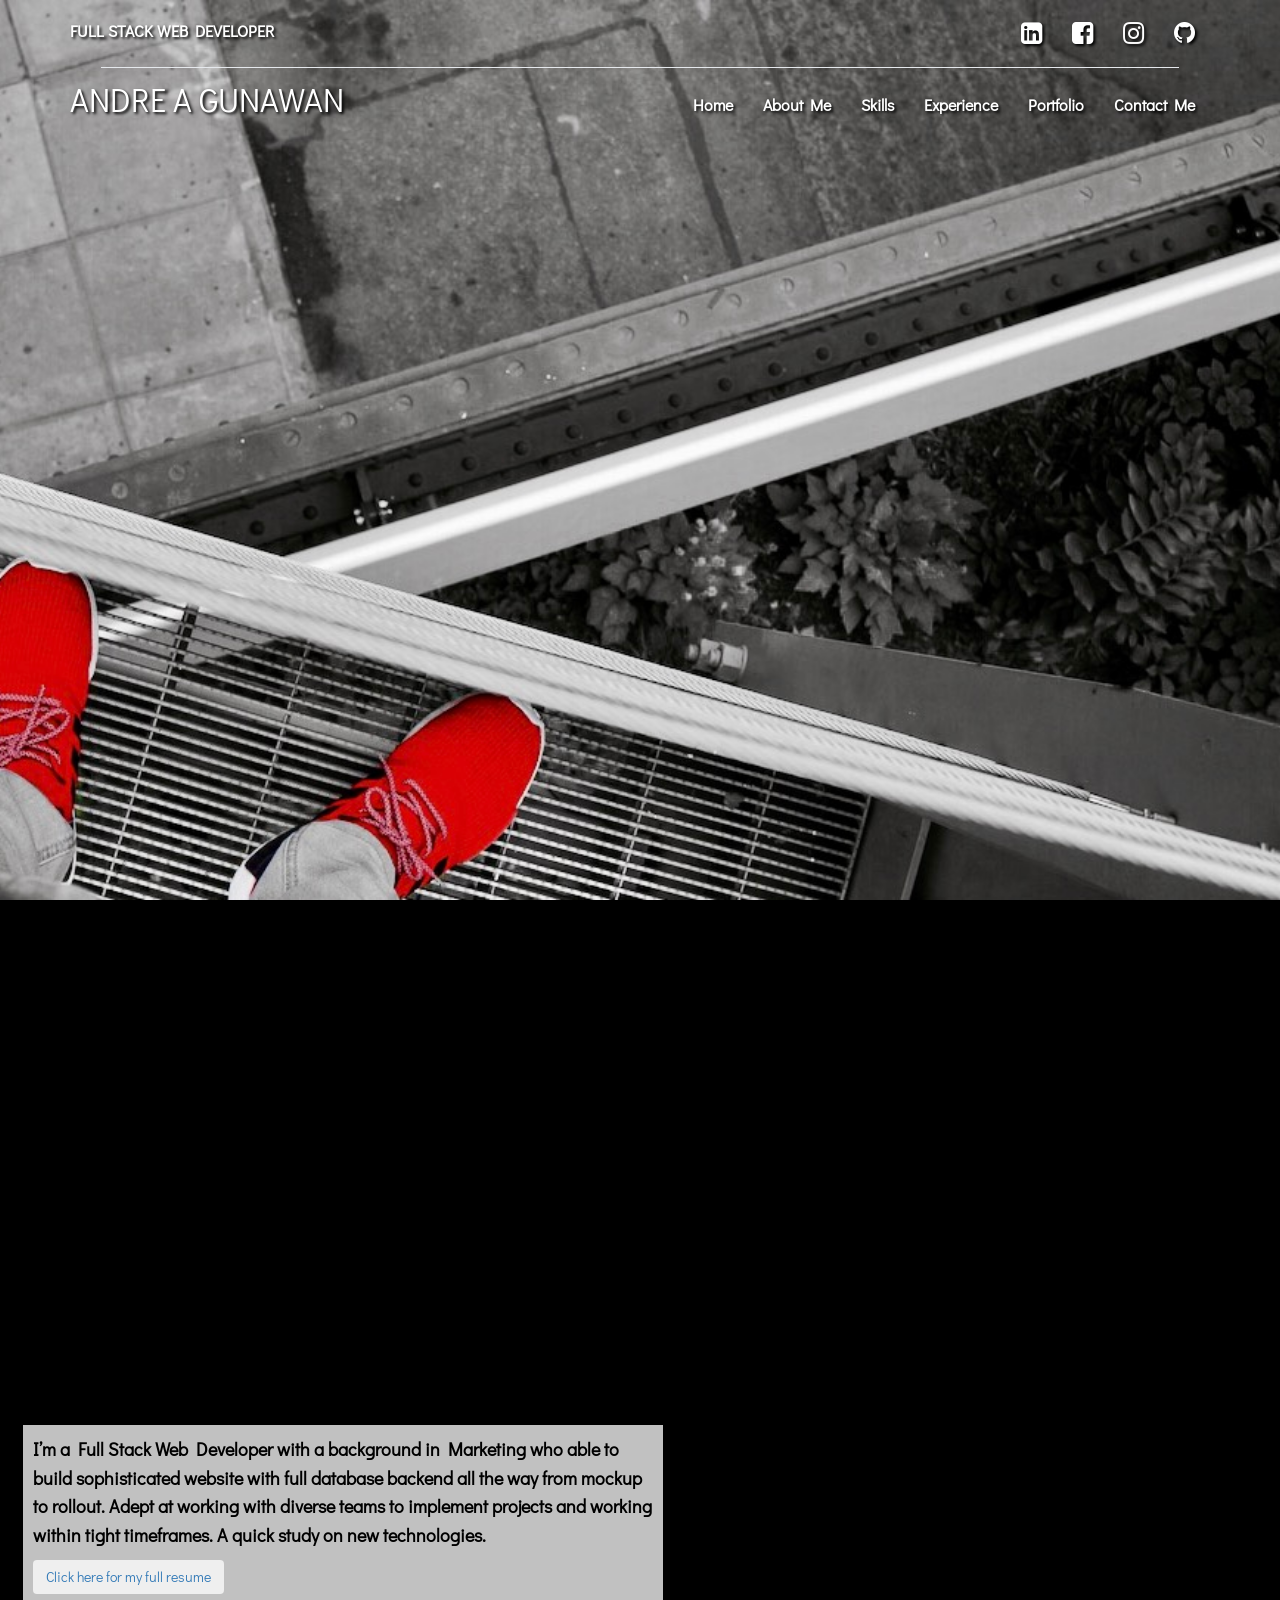
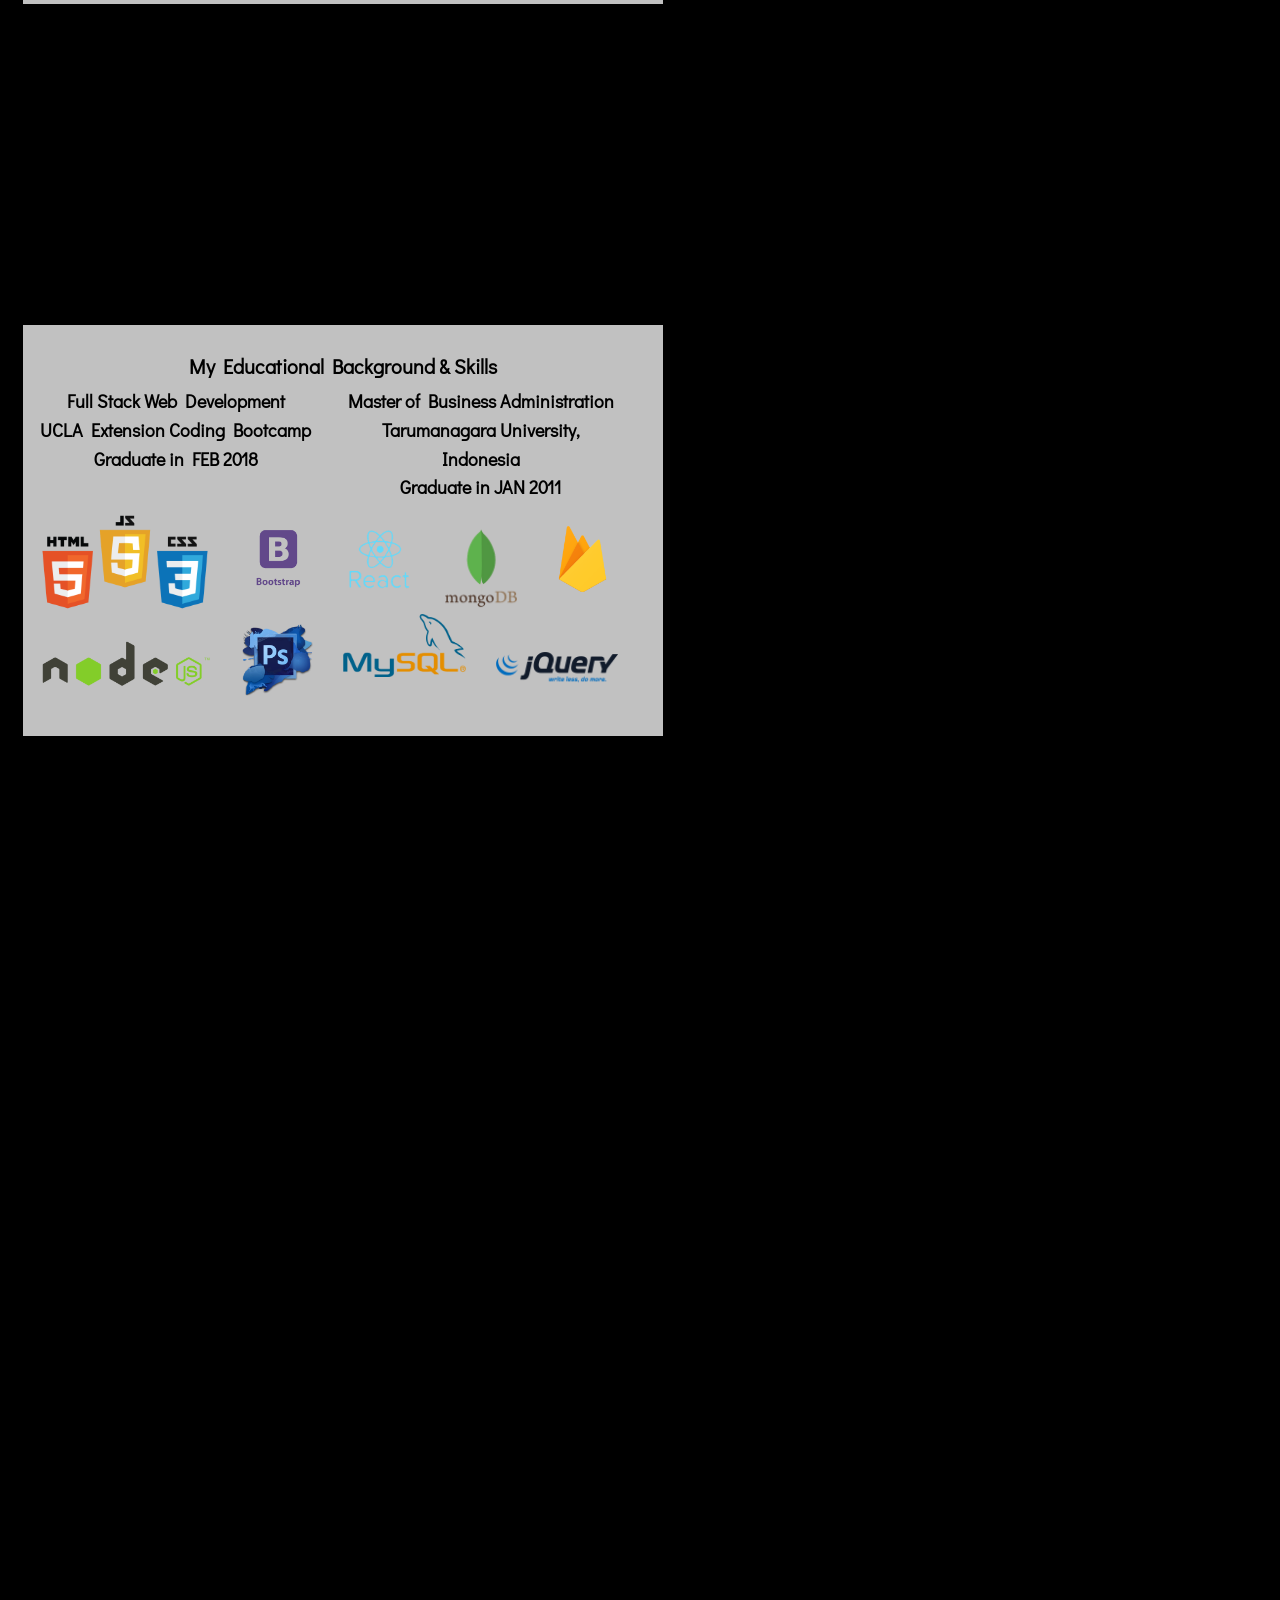
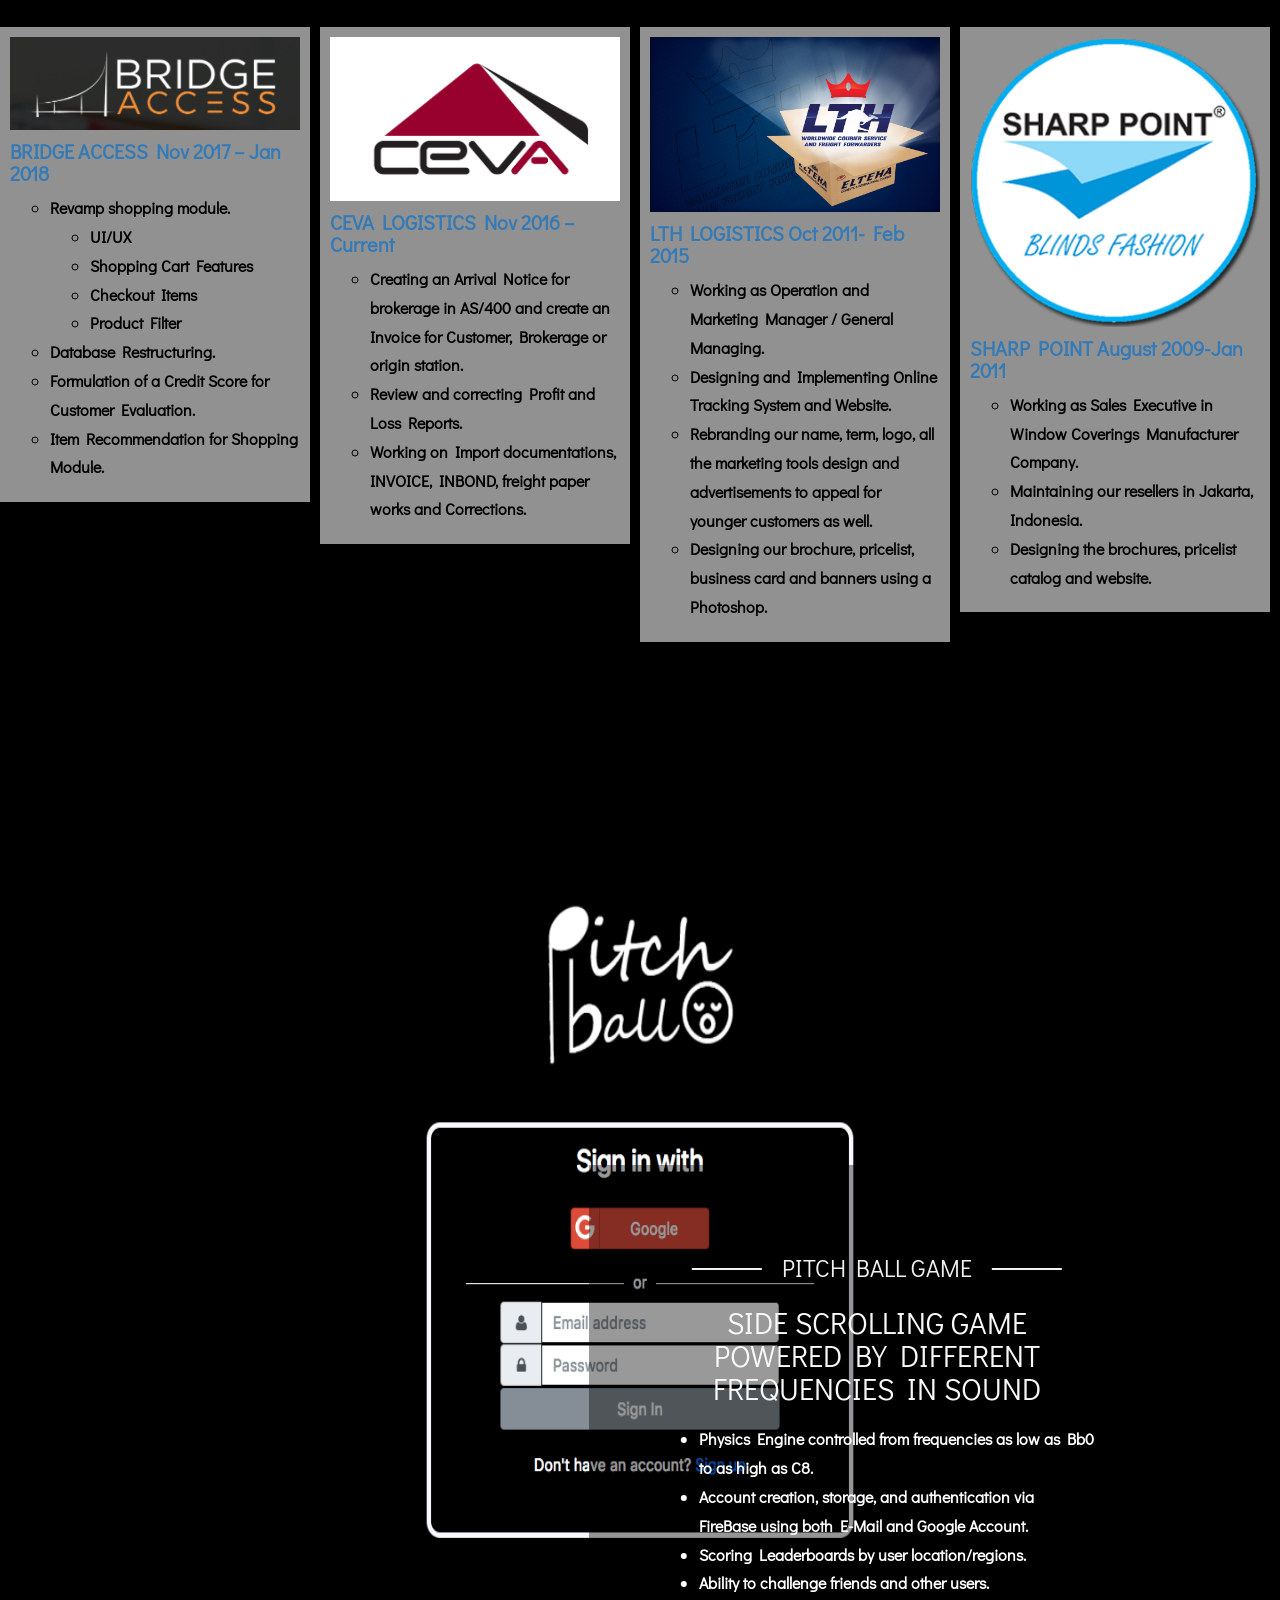
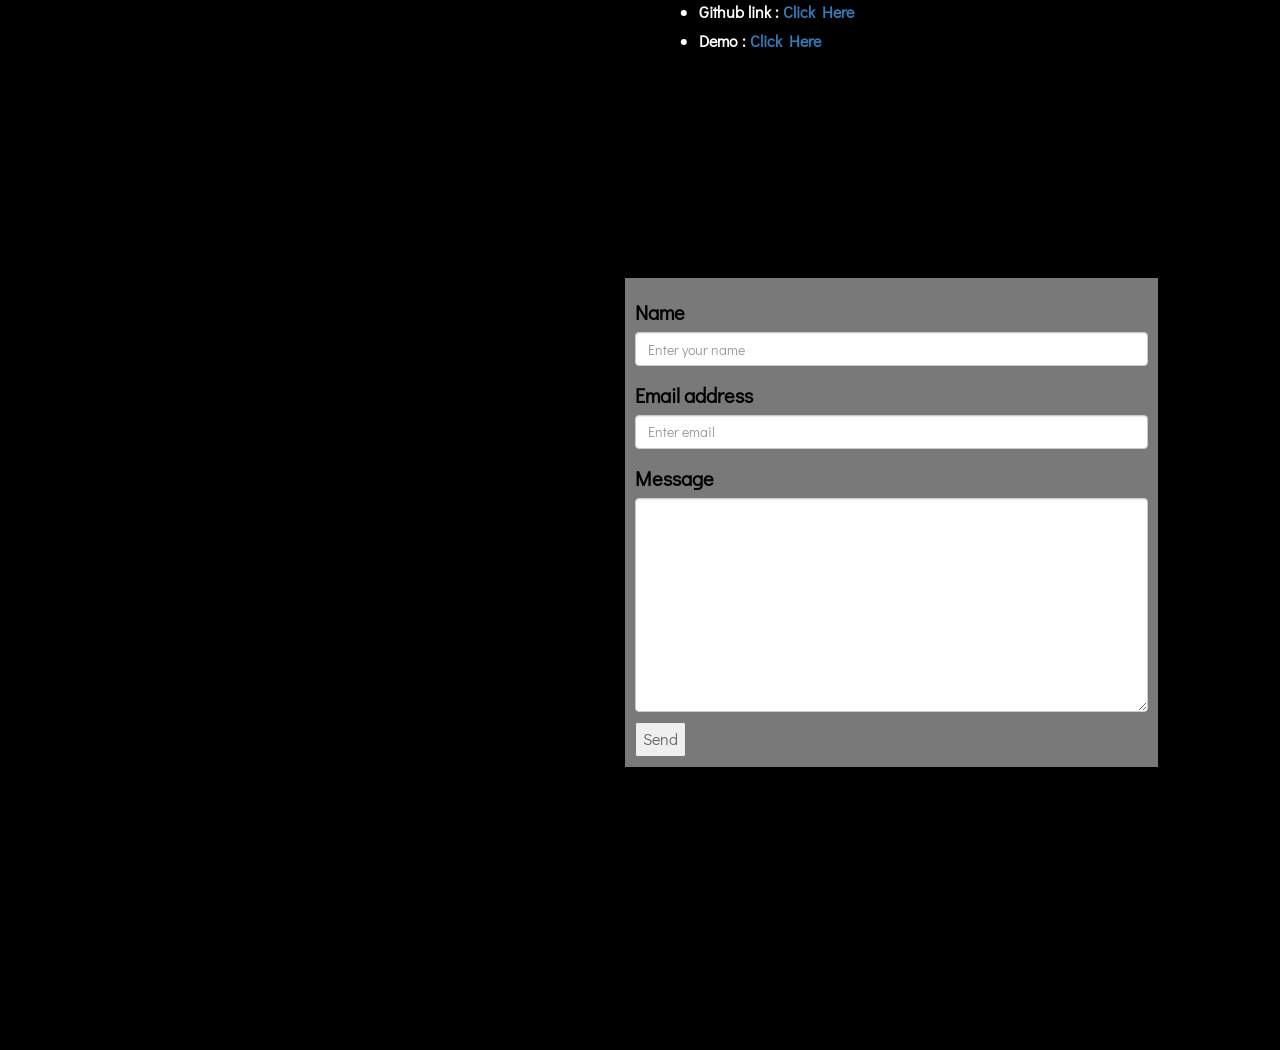
==== index.html @ 1fad872e "index" ====
<!DOCTYPE html>
<html lang="en">
<head>
    <meta charset="UTF-8">
    <meta name="viewport" content="width=device-width, initial-scale=1, shrink-to-fit=no">
    <title>Andre A Gunawan</title>
    <link rel="stylesheet" href="assets/bootstrap/css/bootstrap.min.css"> 
    <link rel="stylesheet" href="https://cdnjs.cloudflare.com/ajax/libs/font-awesome/4.7.0/css/font-awesome.min.css">
    <link rel="stylesheet" href="assets/css/style.css"> 
    <link href="https://fonts.googleapis.com/css?family=Didact+Gothic" rel="stylesheet">
    <link rel="stylesheet" media="all" href="https://cdnjs.cloudflare.com/ajax/libs/OwlCarousel2/2.2.0/assets/owl.theme.default.css" />
    <link rel="stylesheet" media="all" href="https://cdnjs.cloudflare.com/ajax/libs/OwlCarousel2/2.2.0/assets/owl.carousel.css" />

    <script async src="https://cdnjs.cloudflare.com/ajax/libs/OwlCarousel2/2.2.0/owl.carousel.js"></script>
    <script src="https://cdnjs.cloudflare.com/ajax/libs/jquery/3.2.1/jquery.min.js"></script>  

</head>

<body data-spy="scroll" data-target=".navbar" data-offset="50">

<nav class="navbar navbar-default navbar-doublerow navbar-trans navbar-fixed-top">
  <!-- top nav -->
  <nav class="navbar navbar-top hidden-xs">
    <div class="container">
      <!-- left nav top -->
      <ul class="nav navbar-nav pull-left" style="margin-top: 1%;">
<!--         <li><a href="#"><span class="glyphicon glyphicon-thumbs-up text-white"></span></a></li>
        <li><a href="#"><span class="glyphicon glyphicon-globe text-white"></span></a></li>
        <li><a href="#"><span class="glyphicon glyphicon-pushpin text-white"></span></a></li> -->
        <li class="text-white">FULL STACK WEB DEVELOPER</li>
      </ul>
      <!-- right nav top -->
      <ul class="nav navbar-nav pull-right">
        <li><a href="https://www.linkedin.com/in/andre-gunawan-a2a61913a/" target="_blank"><i class="fa fa-linkedin-square" style="font-size:25px;color:white"></i></a></li>
        <li><a href="https://www.facebook.com/dr.e166" target="_blank"><i class="fa fa-facebook-square" style="font-size:25px;color:white"></i></a></li>
        <li><a href="https://www.instagram.com/andre_a_gunawan/?hl=en" target="_blank"><i class="fa fa-instagram" style="font-size:25px;color:white"></i></a></li>
        <li><a href="https://github.com/andregunawan" target="_blank"><i class="fa fa-github" style="font-size:25px;color:white"></i></a></li>
        <!-- <li><a href="mailto:johnandrechen@gmail.com" target="_blank"><i class="fa fa-google" style="font-size:25px;color:white"></i></a></li> -->
      </ul>
    </div>
    <div class="dividline light-grey"></div>
  </nav>
  <!-- down nav -->
  <nav class="navbar navbar-down">
    <div class="container">
        <div class="flex-container">  
            <div class="navbar-header flex-item">
              <div class="navbar-brand" href="https://github.com/alphadsy">ANDRE A GUNAWAN</div>
            </div>
            <ul class="nav navbar-nav flex-item hidden-xs pull-right">
                <li><a class="active" href="#indexID">Home</a></li>
                <li><a href="#aboutMe">About Me</a></li>
                <li><a href="#skills">Skills</a></li>
                <li><a href="#pinBoot">Experience</a></li>
                <li><a href="#owlCarousel">Portfolio</a></li>
                <li><a href="#contactID">Contact Me</a></li>
            </ul>

        <!-- dropdown only mobile -->
            <div class="dropdown visible-xs pull-right">
                <button class="btn btn-default dropdown-toggle " type="button" id="dropdownmenu" data-toggle="dropdown">
                  <span class="glyphicon glyphicon-align-justify"></span> 
                </button>
                <ul class="dropdown-menu">
                    <li><a href="#indexID">Home</a></li>
                    <li><a href="#aboutMe">About Me</a></li>
                    <li><a href="#skills">Skills</a></li>
                    <li><a href="#pinBoot">Experience</a></li>
                    <li><a href="#owlCarousel">Portfolio</a></li>
                    <li role="separator" class="divider"></li>
                    <li><a href="#contactID">Contact Me</a></li>
                </ul>
            </div>
        </div>  
      </div>
    </nav>
</nav> 


<div id="indexID" class="pimg1">

<!--     <div class="row header">
        <div class="col-md-1"></div>
        <div class="col-md-4 text-center">
            <h1 class="h1-home">ANDRE A GUNAWAN</h1>
            <h2 class="h2-home">FULL STACK WEB DEVELOPER</h2>
        </div>
        <div class="col-md-7"></div>
    </div>
    <div class="row">
        <div class="col-md-1"></div>
        <div class="col-md-4 text-center">
            <ul class="nav">
                <li class="nav-item socmed">
                    <a href="https://www.linkedin.com/in/andre-gunawan-a2a61913a/" target="_blank"><img src="assets/images/linkedin-icon.png" alt="LinkedIn Icon" /></a>
                </li>
                <li class="nav-item socmed">
                    <a href="https://www.facebook.com/dr.e166" target="_blank"><img src="assets/images/fb-icon.png" alt="Facebook Icon" /></a>
                </li>
                <li class="nav-item socmed">
                    <a href="https://www.instagram.com/andre_a_gunawan/?hl=en" target="_blank"><img src="assets/images/insta-icon.png" alt="Instagram Icon" /></a>
                </li>
                <li class="nav-item socmed">
                    <a href="https://github.com/andregunawan" target="_blank"><img src="assets/images/github-icon.png" alt="Github Icon" /></a>
                </li>
                <li class="nav-item socmed">
                    <a href="mailto:johnandrechen@gmail.com" target="_blank"><img src="assets/images/Gmail-icon.png" alt="Gmail Icon" /></a>
                </li>
            </ul>
        </div>
        <div class="col-md-7"></div>
    </div> -->
</div>

<div id="aboutMe" class="pimg2">
    <div class="row">
        <div class="col-xs-12 col-sm-12 col-md-6 about">
            <p class="pBio">
                I’m a Full Stack Web Developer with a background in Marketing who able to build sophisticated website with full database backend all the way from mockup to rollout. 
                Adept at working with diverse teams to implement projects and working within tight timeframes. 
                A quick study on new technologies.
            </p>
            <a href="assets/resume.pdf" download>
            <button type="button" class="btn btn-secondary">Click here for my full resume</button>
            </a>
        </div>
        <div class="col-xs-0 col-sm-0 col-md-6"></div>
    </div> 

    <div id="skills" class="row" style="padding-bottom: 15%;">
        <div class="col-xs-12 col-sm-12 col-md-6 text-center logos">
            <h4>My Educational Background & Skills</h4>
            <div class="row text-center">
                <div class="col-xs-12 col-sm-12 col-md-6">
                    <p>Full Stack Web Development<br>UCLA Extension Coding Bootcamp<br>Graduate in FEB 2018</p>
                </div>
                <div class="col-xs-12 col-sm-12 col-md-6">
                    <p>Master of Business Administration<br>Tarumanagara University, Indonesia<br>Graduate in JAN 2011</p>
                </div>
            </div>

            <div class="row">
                <div class="col-xs-4 col-sm-4 col-md-4"><img src="assets/images/html2.png" alt="node" class="skillsLogo"/></div>
                <div class="col-xs-2 col-sm-2 col-md-2"><img src="assets/images/boot.png" alt="bootstrap" class="skillsLogo" style="margin-top: 15%"/></div>
                <div class="col-xs-2 col-sm-2 col-md-2"><img src="assets/images/react.png" alt="react" class="skillsLogo" style="margin-top: 15%" /></div>
                <div class="col-xs-2 col-sm-2 col-md-2"><img src="assets/images/mongo-db.png" alt="mongo-db" class="skillsLogo" style="margin-top: 20%" /></div>
                <div class="col-xs-2 col-sm-2 col-md-2"><img src="assets/images/firebase.png" alt="firebase" class="skillsLogo" style="margin-top: 15%" /></div>
            </div>
            <div class="row">
                <div class="col-xs-4 col-sm-4 col-md-4"><img src="assets/images/node.png" alt="node" class="skillsLogo" style="margin-top: 15%" /></div>
                <div class="col-xs-2 col-sm-2 col-md-2"><img src="assets/images/ps.png" alt="ps" class="skillsLogo" style="margin-top: 15%" /></div>
                <div class="col-xs-3 col-sm-3 col-md-3"><img src="assets/images/mysql.png" alt="mysql" class="skillsLogo" /></div>
                <div class="col-xs-3 col-sm-3 col-md-3"><img src="assets/images/jquery.png" alt="jquery" class="skillsLogo" /></div>
            </div>
        </div>
        <div class="col-xs-0 col-sm-0 col-md-6"></div>
    </div>       
</div>

<div id="pinBoot" class="pimg3">
    <!-- <div class="row">
        <div class="col-md-6"></div>
        <div class="col-md-5" style="margin-top: 5%; padding-bottom: 5%;">

            <div class="row text-center">
                <div class="col-md-12 text-left exp">
                    <h4 style="text-align: center">BRIDGE ACCESS Nov 2017 – Jan 2018</h4>
                    <ul style="list-style-type:circle">
                        <li>Revamp shopping module.
                            <ul>
                                <li>UI/UX</li>
                                <li>Shopping Cart Features</li>
                                <li>Checkout Items</li>
                                <li>Product Filter</li>
                            </ul>
                        </li>
                        <li>Database Restructuring.</li>
                        <li>Formulation of a Credit Score for Customer Evaluation.</li>
                        <li>Item Recommendation for Shopping Module.</li>
                    </ul>
                </div>
            </div>

            <div class="row text-center">
                <div class="col-md-12 text-left" style="margin-top: 3%">
                    <h4 style="text-align: center">CEVA LOGISTICS Nov 2016 – Current</h4>
                    <ul style="list-style-type:circle">
                        <li>Creating an Arrival Notice for brokerage in AS/400 and create an Invoice for Customer, Brokerage or origin station.</li>
                        <li>Review and correcting Profit and Loss Reports.</li>
                        <li>Working on Import documentations, INVOICE, INBOND, freight
                        paper works and Corrections.</li>
                    </ul>
                </div>
            </div>

            <div class="row text-center">
                <div class="col-md-12 text-left" style="margin-top: 3%">
                    <h4 style="text-align: center">LTH LOGISTICS Oct 2011- Feb 2015</h4>
                    <ul style="list-style-type:circle">
                        <li>Working as Operation and Marketing Manager / General Managing.</li>
                        <li>Designing and Implementing Online Tracking System and Website.</li>
                        <li>Rebranding our name, term, logo, all the marketing tools design and advertisements to appeal for younger customers as well.</li>
                        <li>Designing our brochure, pricelist, business card and banners using a Photoshop.</li>
                    </ul>
                </div>
            </div>

            <div class="row text-center">
                <div class="col-md-12 text-left" style="margin-top: 3%">
                    <h4 style="text-align: center">SHARP POINT August 2009-Jan 2011</h4>
                    <ul style="list-style-type:circle">
                        <li>Working as Sales Executive in Window Coverings Manufacturer Company.</li>
                        <li>Maintaining our resellers in Jakarta, Indonesia.</li>
                        <li>Designing the brochures, pricelist catalog and website.</li>
                    </ul>
                </div>
            </div>
        </div>
        <div class="col-md-1"></div>
    </div>  -->

<!--     <article class="white-panel"><img src="assets/images/liberty.png" alt="">
        <h4><a href="https://www.cevalogistics.com/ceva-logistics" target="_blank">CEVA LOGISTICS Nov 2016 – Current</a></h4>
        <ul style="list-style-type:circle">
            <li>Creating an Arrival Notice for brokerage in AS/400 and create an Invoice for Customer, Brokerage or origin station.</li>
            <li>Review and correcting Profit and Loss Reports.</li>
            <li>Working on Import documentations, INVOICE, INBOND, freight
            paper works and Corrections.</li>
        </ul>
    </article>
 -->

      <article class="white-panel"><img src="assets/images/bridge.png" alt="">
        <h4><a href="https://bridgeaccess.life/" target="_blank">BRIDGE ACCESS Nov 2017 – Jan 2018</a></h4>
        <ul style="list-style-type:circle">
            <li>Revamp shopping module.
                <ul>
                    <li>UI/UX</li>
                    <li>Shopping Cart Features</li>
                    <li>Checkout Items</li>
                    <li>Product Filter</li>
                </ul>
            </li>
            <li>Database Restructuring.</li>
            <li>Formulation of a Credit Score for Customer Evaluation.</li>
            <li>Item Recommendation for Shopping Module.</li>
        </ul>
      </article>

      <article class="white-panel"> <img src="assets/images/ceva.jpg" alt="">
        <h4><a href="https://www.cevalogistics.com/ceva-logistics" target="_blank">CEVA LOGISTICS Nov 2016 – Current</a></h4>
            <ul style="list-style-type:circle">
                <li>Creating an Arrival Notice for brokerage in AS/400 and create an Invoice for Customer, Brokerage or origin station.</li>
                <li>Review and correcting Profit and Loss Reports.</li>
                <li>Working on Import documentations, INVOICE, INBOND, freight
                paper works and Corrections.</li>
            </ul>
      </article>

      <article class="white-panel"> <img src="assets/images/lth.jpg" alt="">
        <h4><a href="http://lthexpress.com/" target="_blank">LTH LOGISTICS Oct 2011- Feb 2015</a></h4>
            <ul style="list-style-type:circle">
                <li>Working as Operation and Marketing Manager / General Managing.</li>
                <li>Designing and Implementing Online Tracking System and Website.</li>
                <li>Rebranding our name, term, logo, all the marketing tools design and advertisements to appeal for younger customers as well.</li>
                <li>Designing our brochure, pricelist, business card and banners using a Photoshop.</li>
            </ul>
      </article>

      <article class="white-panel"> <img src="assets/images/sharp.png" alt="">
        <h4><a href="http://www.sharppointblinds.com/en/our-story/" target="_blank">SHARP POINT August 2009-Jan 2011</a></h4>
            <ul style="list-style-type:circle">
                <li>Working as Sales Executive in Window Coverings Manufacturer Company.</li>
                <li>Maintaining our resellers in Jakarta, Indonesia.</li>
                <li>Designing the brochures, pricelist catalog and website.</li>
            </ul>
      </article>
</div>


<div class='owl-carousel' id='owlCarousel'>
  <div class='slide'>
    <img class='owl-item-bg' src='assets/images/portfolio/pitch-ball.png'>
    <div class='slide-content'>
      <div class='overlay'></div>
      <h3>PITCH BALL GAME</h3>
      <h2>Side Scrolling Game powered by different frequencies in sound</h2>
        <ul class="text-left">
            <li style="color: white;">Physics Engine controlled from frequencies as low as Bb0 to as high as C8.</li>
            <li style="color: white;">Account creation, storage, and authentication via FireBase using both E-Mail and Google Account.</li>
            <li style="color: white;">Scoring Leaderboards by user location/regions.</li>
            <li style="color: white;">Ability to challenge friends and other users.</li>
<!--             <li style="color: white;">Randomized Player Emoji Avatar during each new game.</li> -->
            <li style="color: white;">Github link : <a href="https://github.com/andregunawan/pitch-ball" target="_blank">Click Here</a></li>
            <li style="color: white;">Demo : <a href="https://andregunawan.github.io/pitch-ball/" target="_blank">Click Here</a></li>
        </ul>
    </div>
  </div>
  <div class='slide'>
    <img class='owl-item-bg' src='assets/images/portfolio/bridge-access.png'>
    <div class='slide-content'>
      <div class='overlay'></div>
      <h3>BRIDGE ACCESS</h3>
      <h2>Revamp Shopping Module</h2>
        <ul class="text-left">
            <li style="color: white;">UI / UX
<!--                 <ul>
                    <li style="color: white;">Storefront and Product Details</li>
                </ul> -->
            </li>
            <li style="color: white;">Shopping Cart Features
<!--                 <ul>
                    <li style="color: white;">Add to Cart, Update Quantity and Delete Items in Cart</li>
                </ul> -->
            </li>
            <li style="color: white;">Checkout Items</li>
            <li style="color: white;">Product Filter
<!--                 <ul>
                    <li style="color: white;">Search, Price Range, Category, Pagination</li>
                </ul> -->
            </li>
            <li style="color: white;">Github link : <a href="https://github.com/andregunawan/bridgeAccess" target="_blank">Click Here</a></li>
            <li style="color: white;">Demo : <a href="https://guarded-gorge-21782.herokuapp.com/shop/product_categories/1" target="_blank">Click Here</a></li>
        </ul>
    </div>
  </div>
  <div class='slide'>
    <img class='owl-item-bg' src='assets/images/portfolio/hangman.png'>
    <div class='slide-content'>
      <div class='overlay'></div>
      <h3>HANGMAN GAME</h3>
      <h2>Console game title from year 1990's.</h2>
      <p>This Hangman game was created by using :</p>
        <ul class="text-left">
            <li style="color: white;">Javascript</li>
            <li style="color: white;">HTML5</li>
            <li style="color: white;">CSS</li>
            <li style="color: white;">Github link : <a href="https://github.com/andregunawan/HANGMAN-JavaScript" target="_blank">Click Here</a></li>
            <li style="color: white;">Demo : <a href="https://andregunawan.github.io/HANGMAN-JavaScript/" target="_blank">Click Here</a></li>
        </ul>
    </div>
  </div>
  <div class='slide'>
    <img class='owl-item-bg' src='assets/images/portfolio/rpg.png'>
    <div class='slide-content'>
      <div class='overlay'></div>
      <h3>RPG GAME</h3>
      <h2>Simple javascript RPG game</h2>
      <p class="text-left">In this game the user will choose 1 of the character and will fight against the rest of characters, to attack the enemy simply click the sword and shield button, user will win if the user can kill all the rest of characters and lose if user die before kill all the characters, user character damage will increase each time user attack the enemy.</p>
      <p class="text-left">This game was created by using : JQuery, HTML5, Bootstrap</p>
        <ul class="text-left">
            <li style="color: white;">Github link : <a href="https://github.com/andregunawan/JavaScript-RPG" target="_blank">Click Here</a></li>
            <li style="color: white;">Demo : <a href="https://andregunawan.github.io/JavaScript-RPG/" target="_blank">Click Here</a></li>
        </ul>
    </div>
  </div>
  <div class='slide'>
    <img class='owl-item-bg' src='assets/images/portfolio/trivia.png'>
    <div class='slide-content'>
      <div class='overlay'></div>
      <h3>TRIVIA GAME</h3>
      <h2>Trivia Game about superheroes</h2>
        <p class="text-left">Users simply just need to click start to play and choose their answer, at the end of the game user can see their scores on correct answer and user can click on Play Again if user want to replay the Trivia.</p>
        <p class="text-left">This game was created by using : Javascript, JQuery, HTML5, Bootstrap</p>
        <ul class="text-left">
            <li style="color: white;">Github link : <a href="https://github.com/andregunawan/TriviaGame" target="_blank">Click Here</a></li>
            <li style="color: white;">Demo : <a href="https://andregunawan.github.io/TriviaGame/" target="_blank">Click Here</a></li>
        </ul>
    </div>
  </div>
</div>


<div id="contactID" class="pimg5">
    <div class= "row">
        <div class="col-xs-1 col-sm-0 col-md-1"></div>
        <div class="col-xs-11 col-sm-12 col-md-5" style="margin-top: 10%;">
            <iframe src="https://www.google.com/maps/embed?pb=!1m18!1m12!1m3!1d26451.347747528183!2d-117.97060304261294!3d34.033135209096685!2m3!1f0!2f0!3f0!3m2!1i1024!2i768!4f13.1!3m3!1m2!1s0x80c2d6465677b719%3A0x33f5614e686e0897!2sLa+Puente%2C+CA!5e0!3m2!1sen!2sus!4v1514437655740" width="100%" height="488" frameborder="0" style="border:0" allowfullscreen></iframe>
        </div>

        <div class="col-xs-12 col-sm-12 col-md-5 contactMe" style="margin-top: 10%;">
            <form action="https://formspree.io/andreagungpratama16@gmail.com" method="POST">
                <div class="form-group" style="margin-top: 2%">
                    <label>Name</label>
                    <input type="text" class="form-control" name="name" placeholder="Enter your name">
                </div>
                <div class="form-group">
                    <label>Email address</label>
                    <input type="email" class="form-control" name="_replyto" placeholder="Enter email">
                </div>
                    <label>Message</label>                
                    <textarea class="form-control" name="message" rows="10"></textarea>
                    <input type="text" name="_gotcha" style="display:none" />
                    <input class="button" type="submit" value="Send" style="margin-top: 2%">
                </div>
            </form>
        <div class="col-xs-0 col-sm-0 col-md-1"></div>
    </div>
</div>


<script src="assets/javascript/jquery.scrollTo.min.js"></script>
<script src="assets/javascript/jquery.waypoints.min.js"></script>
<script src="assets/javascript/app.js"></script>
<script src="assets/javascript/waypoints.js"></script>

</body>

</html>
---- assets/css/style.css ----
body, html{
  height:100%;
  width: 100%;
  margin:0;
  font-size:16px;
  font-family:"Didact Gothic", sans-serif;
  font-weight:400;
  line-height:1.8em;
  color:#666;
  position: relative;
  background-color: black;
}

.pimg1, .pimg2, .pimg3, .pimg4, .pimg5{
  position:relative;
  /*opacity:0.90;*/
  background-position:center;
  background-size:cover;
  background-repeat:no-repeat;
  background-attachment:fixed;
}

.pimg1{
  background-image:url('../images/main-bg.jpg');
  min-height:100%;
}

.pimg2{
  background-image:url('../images/aboutMe3.jpg');
  min-height:250%;
  opacity: 0;
  transition: all 500ms ease-in;
}

.pimg2-animate{
    opacity: 1;
}

.pimg3{
/*  background-image:url('../images/expbg.jpg');*/
  background-image:url('../images/blur-bg.jpg');
  min-height:100%;
}

.pimg4{
  background-image:url('../images/main-bg.jpg');
  min-height:85%;
}

.pimg5{
  background-image:url('../images/blur-bg.jpg');
  min-height:100%;
}

.section{
    text-align:center;
/*    padding:25px 50px;*/
    background-color:#595959;
    color:#ddd;
    height: 50px;
    margin-top: -20px;
}

.section h2 {
    font-size: 40px;
}

.row {
  width: 100%;
}


/*******************
		HOME	
********************/

/*body { 
    background-image: url(../images/main-bg.jpg);
    background-repeat: no-repeat;
    background-attachment: fixed;
    background-size: cover;
}*/

/*HEADER*/
.nav li {
	display: inline-block;
	margin-top: 5px;
	font-size: 16px;
}

.socmed img{
    width: 35px;
    height: 35px;
    -webkit-filter: drop-shadow(5px 5px 5px #222);
  	filter: drop-shadow(5px 5px 5px #222);
}


.socmed a:hover{
    background: none !important;
    z-index: 2 !important;
    -webkit-transition: all 300ms ease-in !important;
    -webkit-transform: scale(1.3) !important;
    -ms-transition: all 300ms ease-in !important;
    -ms-transform: scale(1.3) !important;   
    -moz-transition: all 300ms ease-in !important;
    -moz-transform: scale(1.3) !important;
    transition: all 300ms ease-in !important;
    transform: scale(1.15) !important;
}

.skillsLogo {
    width: 100%;
    height: 100%;
}

.header {
	height: 50%;
	margin-top: 10%;
}

.h1-home {
	font-size: 45px;
	color: white;
	text-shadow: 2px 2px black;
}

.h2-home {
	margin-top: -1%;
	font-size: 30px;
	color: white;
	text-shadow: 2px 2px black;
}


/* Underline From Center */
.nav-link a {
    color: #fff !important;
    background-color: transparent !important;
    display: inline-block;
    vertical-align: middle;
    -webkit-transform: perspective(1px) translateZ(0);
    transform: perspective(1px) translateZ(0);
    box-shadow: 0 0 1px transparent;
    position: relative;
    overflow: hidden;
}

.nav-link a:before {
    content: "";
    position: absolute;
    z-index: -1;
    left: 50%;
    right: 50%;
    bottom: 0;
    background: #2098D1;
    height: 4px;
    -webkit-transition-property: left, right;
    transition-property: left, right;
    -webkit-transition-duration: 0.3s;
    transition-duration: 0.3s;
    -webkit-transition-timing-function: ease-out;
    transition-timing-function: ease-out;
}
.nav-link a:hover:before, .nav-link a:focus:before, .nav-link a:active:before {
    left: 0;
    right: 0;
}


/*******************
		ABOUT	
********************/

.second-bg { 
    background-image: url(../images/blur-bg.jpg);
    background-repeat: no-repeat;
    background-attachment: fixed;
    background-size: 100%;
}

.bio {
    background-color: rgba(242, 242, 242, 0.5);
    padding: 10px;
/*    height: 150%;*/
    margin-top: 41%;
/*    margin-left: 3%;*/
    box-shadow: 0 4px 8px 0 rgba(0, 0, 0, 0.2), 0 6px 20px 0 rgba(0, 0, 0, 0.19);
}

.about {
    background-color: rgba(242, 242, 242, 0.8);
    padding: 10px;
/*    height: 150%;*/
    margin-top: 41%;
    margin-left: 3%;
    box-shadow: 0 4px 8px 0 rgba(0, 0, 0, 0.2), 0 6px 20px 0 rgba(0, 0, 0, 0.19);
}


.pBio {
    font-size: 18px;
    color: black;
    font-weight: bold;
}

p {
    font-size: 18px;
    color: black;
    font-weight: bold;
}

.profile-pic {
    float: left;
    padding-right: 20px;
}

.edu {
    background-color: rgba(242, 242, 242, 0.5);
    padding: 10px;
    margin-top: 1%;
    margin-bottom: 3%; 
}

.logos {
    background-color: rgba(242, 242, 242, 0.8);
    padding-top: 20px;
    margin-top: 25%;
    margin-left: 3%;
    box-shadow: 0 4px 8px 0 rgba(0, 0, 0, 0.2), 0 6px 20px 0 rgba(0, 0, 0, 0.19);
}


h4 {
    font-size: 20px;
    font-weight: bold;
    color: black;
}

.alumni {
    margin-top: 5%;
    margin-bottom: 10%;
}

li {
    font-size: 16px;
    color: black;
    font-weight: bold;
}

.lth {
    margin-top: 8%;
    margin-left: 2%;
}

/*ABOUT ME*/

label {
    font-size: 20px;
    font-weight: bold;
    color: black;
}

.contactMe {
    background-color: rgba(242, 242, 242, 0.5);
    padding: 10px;
    height: 150%;
    margin-top: 5%;
}

/* sliders container */
#owlCarousel, 
.owl-stage-outer, 
.owl-stage,
.owl-item-bg,
.owl-item { 
  height: 100%;
  min-height: 200px;
}

#owlCarousel{
  width: 100%;
  overflow: hidden;
  position: relative;
}
#owlCarousel:hover .owl-nav{
  opacity: 1;
}
/* slider container */
.owl-item {
    display: inline-block;
    width: 100%;
    overflow: hidden;
    -webkit-backface-visibility: hidden;
/*     -webkit-transform: translateZ(0) scale(1.0, 1.0); */
}

.owl-item .owl-item-bg {
    width: 100%;
    display: inline-block;
    position: absolute;
    background-size: 100% 100%;
    background-position: center center;
}

/* previus/next slider control container */
.owl-nav {
  position: absolute;
  top: 50%;
  transform: translateY(-80px);
  left: 0;
  right: 0;
  opacity: 0;
  transition: all .3s;
}

/* previus/next slider control*/
.owl-prev,
.owl-next {
    width: 200px;
    height: 100px;
    line-height: 70px;
    position: absolute;
    top:50%;
    transform: translateY(50%);
/*     border-radius: 4px; */
    overflow: hidden;
    transition: all 1s ease
}

/* previus slider control*/
.owl-prev { 
    left: 10px;
}
/* next slider control*/
.owl-next { 
    right: 10px; 
}
/* slider controls thump image and icon */
.owl-prev-thump,
.owl-prev-icon,
.owl-next-thump,
.owl-next-icon {
    height: 100%;
}
/* slider controls thump image */
.owl-prev-thump,
.owl-next-thump {
    width: 100%;
    background-size: cover;
    transition: all 1s ease-in-out;
    image-rendering: -webkit-optimize-contrast;
}
/* slider previous/next controls icon */
.owl-prev-icon,
.owl-next-icon {
    width: 40%;
    height: 100%;
    background-color: rgba(0,0,0,.4);
    position: absolute;
    top: 0;
    padding-top: 8%;
    text-align: center;
    transition: all 1s ease;
}
/* slider previous/next fontawsome icon */
.owl-prev-icon:before,
.owl-next-icon:before {
    font-family: FontAwesome;
    color: rgba(255,255,255,.7);
    font-size: 30px;
    transition: all 1s ease
}
/* left arrow */
.owl-prev-icon:before {
    content: '\f104';
}
/* right arrow */
.owl-next-icon:before {
    content: '\f105';
}

.owl-prev-icon {left: 0;}
.owl-next-icon {right: 0}

/*-----------
  nav hover
------------*/
/* prevent animation when disabling loop mode 
.owl-next:not(.disabled):hover
*/
.owl-prev:hover,
.owl-next:hover {
    animation: navShadow 4s ease-in-out infinite;
}
.owl-prev:hover .owl-prev-icon,
.owl-next:hover .owl-next-icon {
    width: 25%;
}

@keyframes navShadow {
    0%, 100% {box-shadow: 0px 0px 1px 0 #f1f1f1;}
    50% {box-shadow: 0px 0px 5px 0 #f1f1f1}
}

.owl-prev.disabled:hover , 
.owl-next.disabled:hover {
  animation: none;
}
.owl-prev.disabled:hover .owl-prev-icon, 
.owl-next.disabled:hover .owl-next-icon {
  width: 50%;
}
/*-----------------------------------
         Owl content styling
-----------------------------------*/
.slide-content {
  position: absolute;
  right: 0;
  top: 35%;
  width: 45%;
  height: 500px;
  padding: 70px 70px 0;
  text-align: center;
/*   transform: translate(-50%,-50%) rotate3d(1, 0, 0, -90deg); */
  transform-origin: top;
  background-color: rgba(0,0,0,.4);
/*   -webkit-clip-path: polygon(0 0 , 100% 0 , 90% 100% , 10% 100% ); */
  color: #fff;
/*   font-size: 2em; */
}
.slide-content, 
.slide-content h3,
.slide-content h2,
.slide-content p,
.slide-content h3:before,
.slide-content h3:after {
  transition: all 2s ease;
}
.slide-content h3 {
  position: relative;
  display: inline-block;
  text-transform: uppercase;
  color: rgba(255,255,255,.95);
/*   transform: translate3d(-100%, 0,1px); */
}
.slide-content h3:before,
.slide-content h3:after {
  content: '';
  display: block;
  width: 70px;
  height: 2px;
  position: absolute;
  top: 49%;
  background-color: #f1f1f1;
}
.slide-content h3:before {
  left: -90px;
/*   transform: translate3d(-700%, 0, 1px) */
}
.slide-content h3:after {
  right: -90px;
/*   transform: translate3d(700%, 0, 1px) */
}
.slide-content h2 {
  color: #f9f9f9;
/*   font-size: 1.3em; */
  margin-top: 15px;
  margin-bottom: 20px;
  text-transform: uppercase;
/*   transform: translate3d(100%, 0,1px); */
}
.slide-content p {
/*   font-size: .6em; */
/*   padding: 0 190px; */
  line-height: 1.4em;
  letter-spacing: 1px;
  text-transform: capitalize;
  color: rgba(255,255,255,.8);
/*   transform: translate3d(0, 400%,1px); */
}
/* animate content */
.owl-item.active .slide-content {
  transform: translate(-20%, 0%) rotate3d(1, 0, 0, 0);
  transition-delay: .7s
}
.owl-item.active h3,
.owl-item.active h2,
.owl-item.active p,
.owl-item.active h3:before,
.owl-item.active h3:after {
  transform: translate3d(0, 0,1px);
  transition-delay: 1s
}


/*NAV*/

/*scroll effect*/
.navbar-trans {
  background-color: transparent;
  border: none;
  transition: top 1s ease;
}
 
/*double row*/
.navbar-doublerow > .navbar{
  display: block; 
  padding: 0px auto;
  margin: 0px auto;
  min-height: 25px;
  text-shadow: 2px 2px 3px black;
}
.navbar-doublerow .nav{
  padding: 0px auto;
}
.navbar-doublerow .dividline{
  margin: 5px 100px;
  padding-top: 1px;
  background-color: inherit;
}
/*top nav*/
.navbar-doublerow .navbar-top ul>li>a {
  padding: 10px auto;
  font-size: 12px;
} 
/*down nav*/
.navbar-doublerow .navbar-down .navbar-brand {
  padding: 0px auto;
  float: left;
  color: #fff;
  font-size: 32px;
}
.navbar-doublerow .navbar-down ul>li>a{
  font-size: 16px;
  color: #fff;
  transition: border-bottom .2s ease-in , transform .2s ease-in-out;
}
.navbar-doublerow .navbar-down ul>li>a:hover{
  border-bottom: 1px solid #fff;
  color: #fff;
}
.navbar-doublerow .navbar-down .dropdown{
    padding: 5px;
    color: #000;
}
.navbar-doublerow .navbar-down .dropdown ul>li>a,
.navbar-doublerow .navbar-down .dropdown ul>li>a:hover{
  color: #000;
  border-bottom: none;
}
.navbar-doublerow.navbar-trans.afterscroll {
} 
.navbar-doublerow.navbar-trans.afterscroll {
   top:-50px;
} 

.navbar-default .navbar-nav>li>a:focus, .navbar-default .navbar-nav>li>a:hover {
    color: orange;
    background-color: transparent;
}

.active {
    color: orange;
    background-color: transparent;
}

.flex-container {
    display: flex;
    justify-content: space-between;
}
.flex-item {
}
/*text*/
.text-white,.text-white-hover:hover{color:#fff!important}
/*fontcolor*/
.light-grey {color:#000!important;background-color:#E6E9ED!important}



#pinBoot {
  position: relative;
  max-width: 100%;
  width: 100%;
}
img {
  width: 100%;
  max-width: 100%;
  height: auto;
}
.white-panel {
  position: absolute;
  background: rgba(242, 242, 242, 0.6);
  box-shadow: 0px 1px 2px rgba(0, 0, 0, 0.3);
  padding: 10px;
}
/*
stylize any heading tags withing white-panel below
*/

.white-panel h1 {
  font-size: 1em;
}
.white-panel h1 a {
  color: #A92733;
}
.white-panel:hover {
  box-shadow: 1px 1px 10px rgba(0, 0, 0, 0.5);
  margin-top: 5.5%;
  -webkit-transition: all 0.3s ease-in-out;
  -moz-transition: all 0.3s ease-in-out;
  -o-transition: all 0.3s ease-in-out;
  transition: all 0.3s ease-in-out;
}

article {
  margin-top: 6%;"
}

@media(max-width:568px){
  .pimg1, .pimg2, .pimg3, .pimg4{
    background-attachment:scroll;
  }
}

@media only screen and (min-device-width: 414px) and (max-device-height: 736px){
  .pimg1, .pimg2, .pimg3, .pimg4{
    background-attachment:scroll;
  }
  
  p {
    font-size: 14px;
  }

  h4 {
    font-size: 16px;
  }

  li {
    font-size: 14px;
  }

  article > img {
    width: 0px;
    visibility: hidden;
  }

  .about {
    margin-top: 41%;
  }

  .pBio {
    font-size: 14px;
  }

  .pimg1{
  background-image:url('../images/aboutMe.png');
  min-height:100%;
  }

  .pimg2 {
    background-image:url('../images/main-bg.jpg');
    min-height:100%;
  }
  .contactMe {
    margin-left: 4%;
  }

  .owl-carousel {
    height: 100%;
  }

  .slide {
    height: 100%;
  }

  .slide > img {
    height: 40%;
  }


  .slide-content {
  top: 60%;
  width: 70%;
  padding: 0px 0px 0;
  }
  .slide-content, 
  .slide-content h3,
  .slide-content h2,
  .slide-content p,
  .slide-content h3:before,
  .slide-content h3:after {
    transition: all 2s ease;
  }
  .slide-content h3 {
    font-size: 14px;
  }

  .slide-content h2 {
    margin-top: 0px;
    margin-bottom: 0px;
    font-size: 14px;
  }
  .slide-content p {
    line-height: 1em;
    letter-spacing: 0.5px;
    font-size: 12px;
  }

  .slide-content li {
    font-size: 12px;
  }

}


/* Small Devices, Tablets */
@media only screen and (min-width : 768px) {
  .pimg1, .pimg2, .pimg3, .pimg4{
    background-attachment:scroll;
  }

}

@media only screen and (min-width : 777px) {
  .pimg1, .pimg2, .pimg3, .pimg4, .pimg5{
  position:relative;
  /*opacity:0.90;*/
  background-position:center;
  background-size:cover;
  background-repeat:no-repeat;
  background-attachment:fixed;
}

  .pimg1{
  background-image:url('../images/main-bg.jpg');
  }

  .pimg2 {
    background-image:url('../images/aboutMe3.jpg');
  }

}
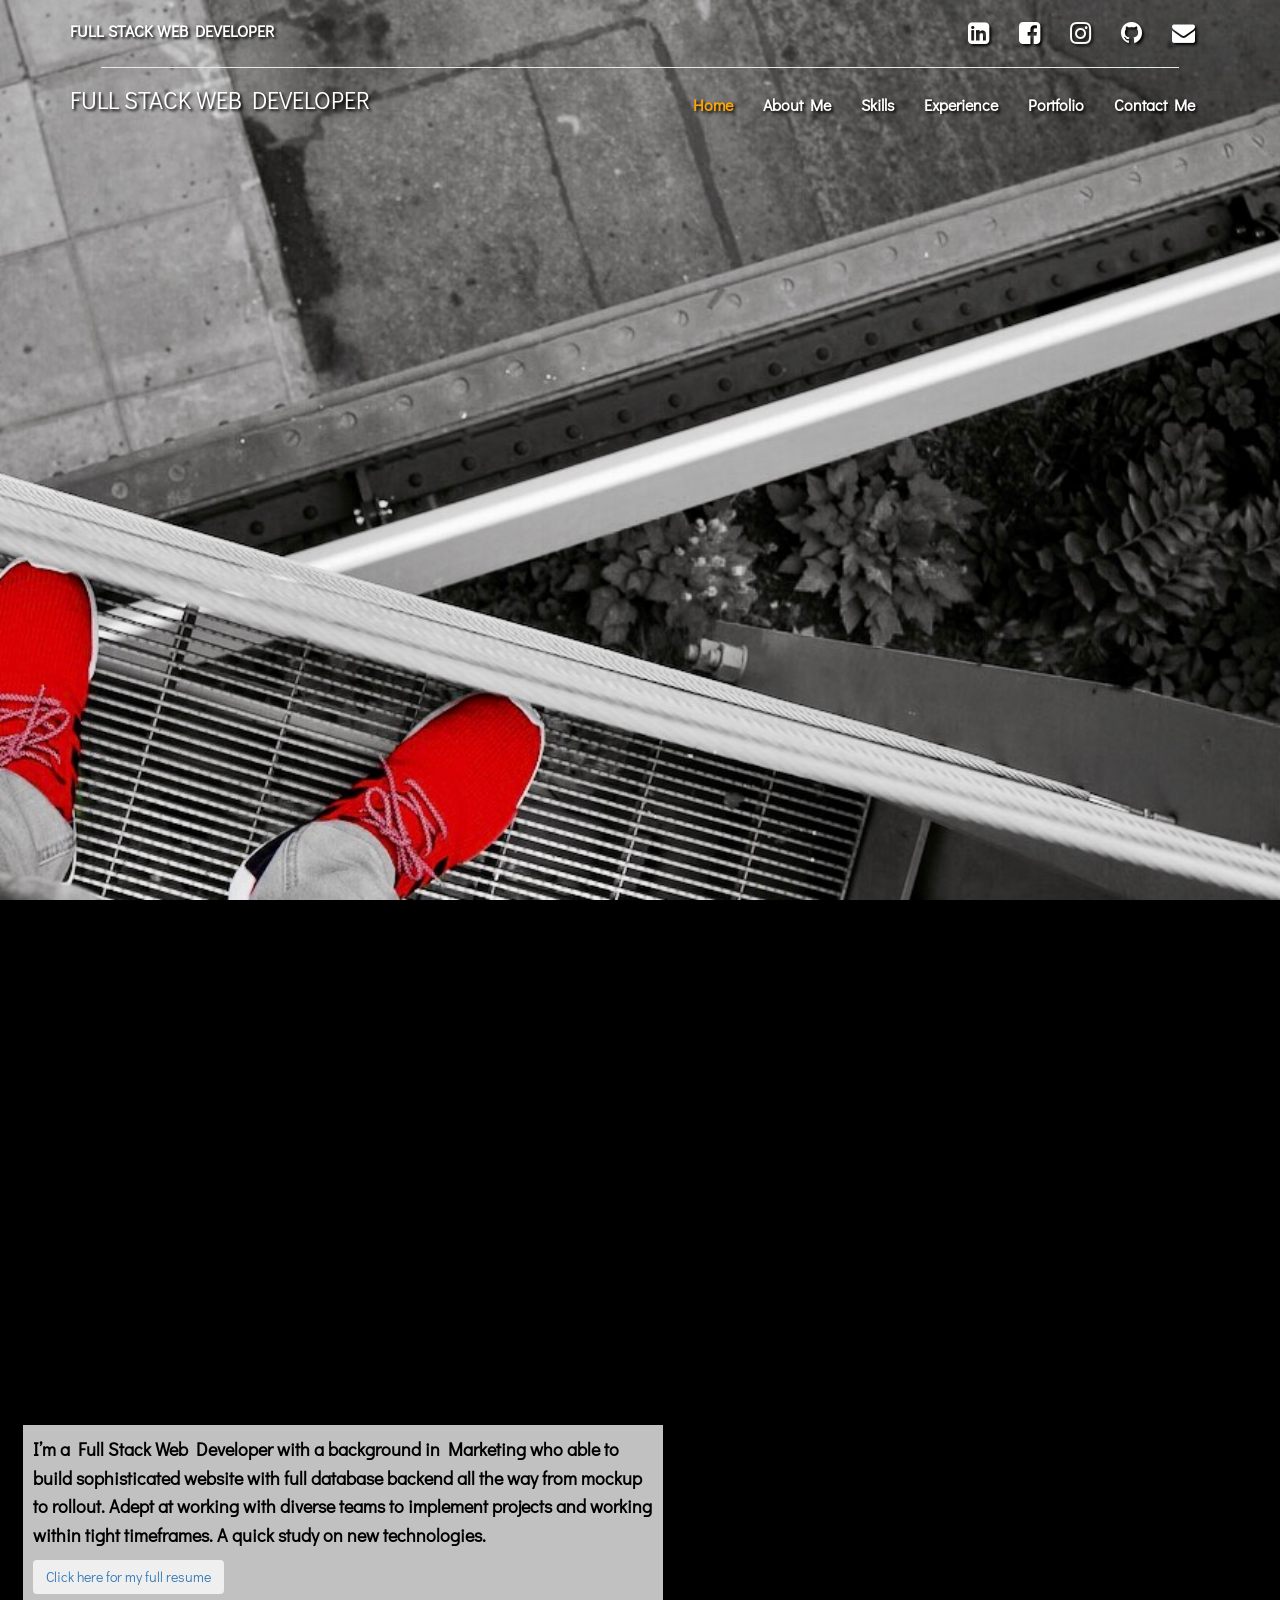
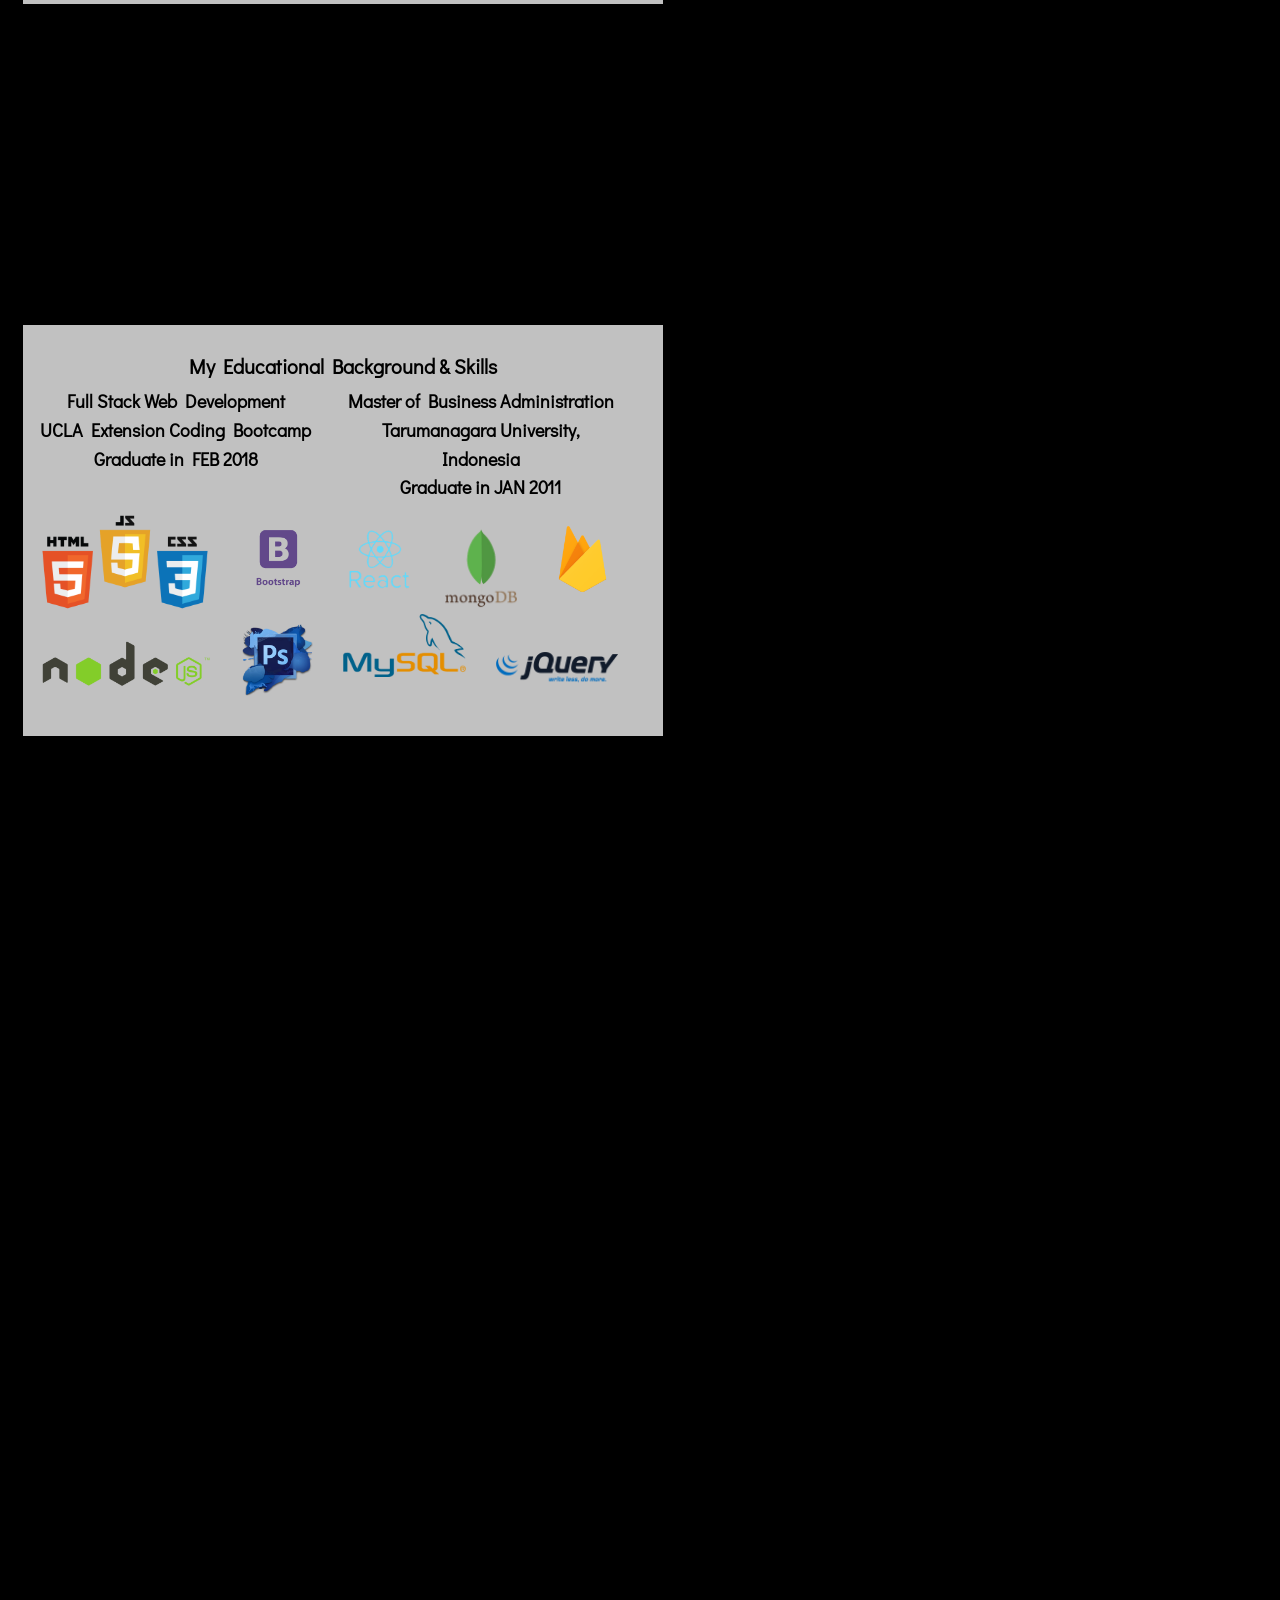
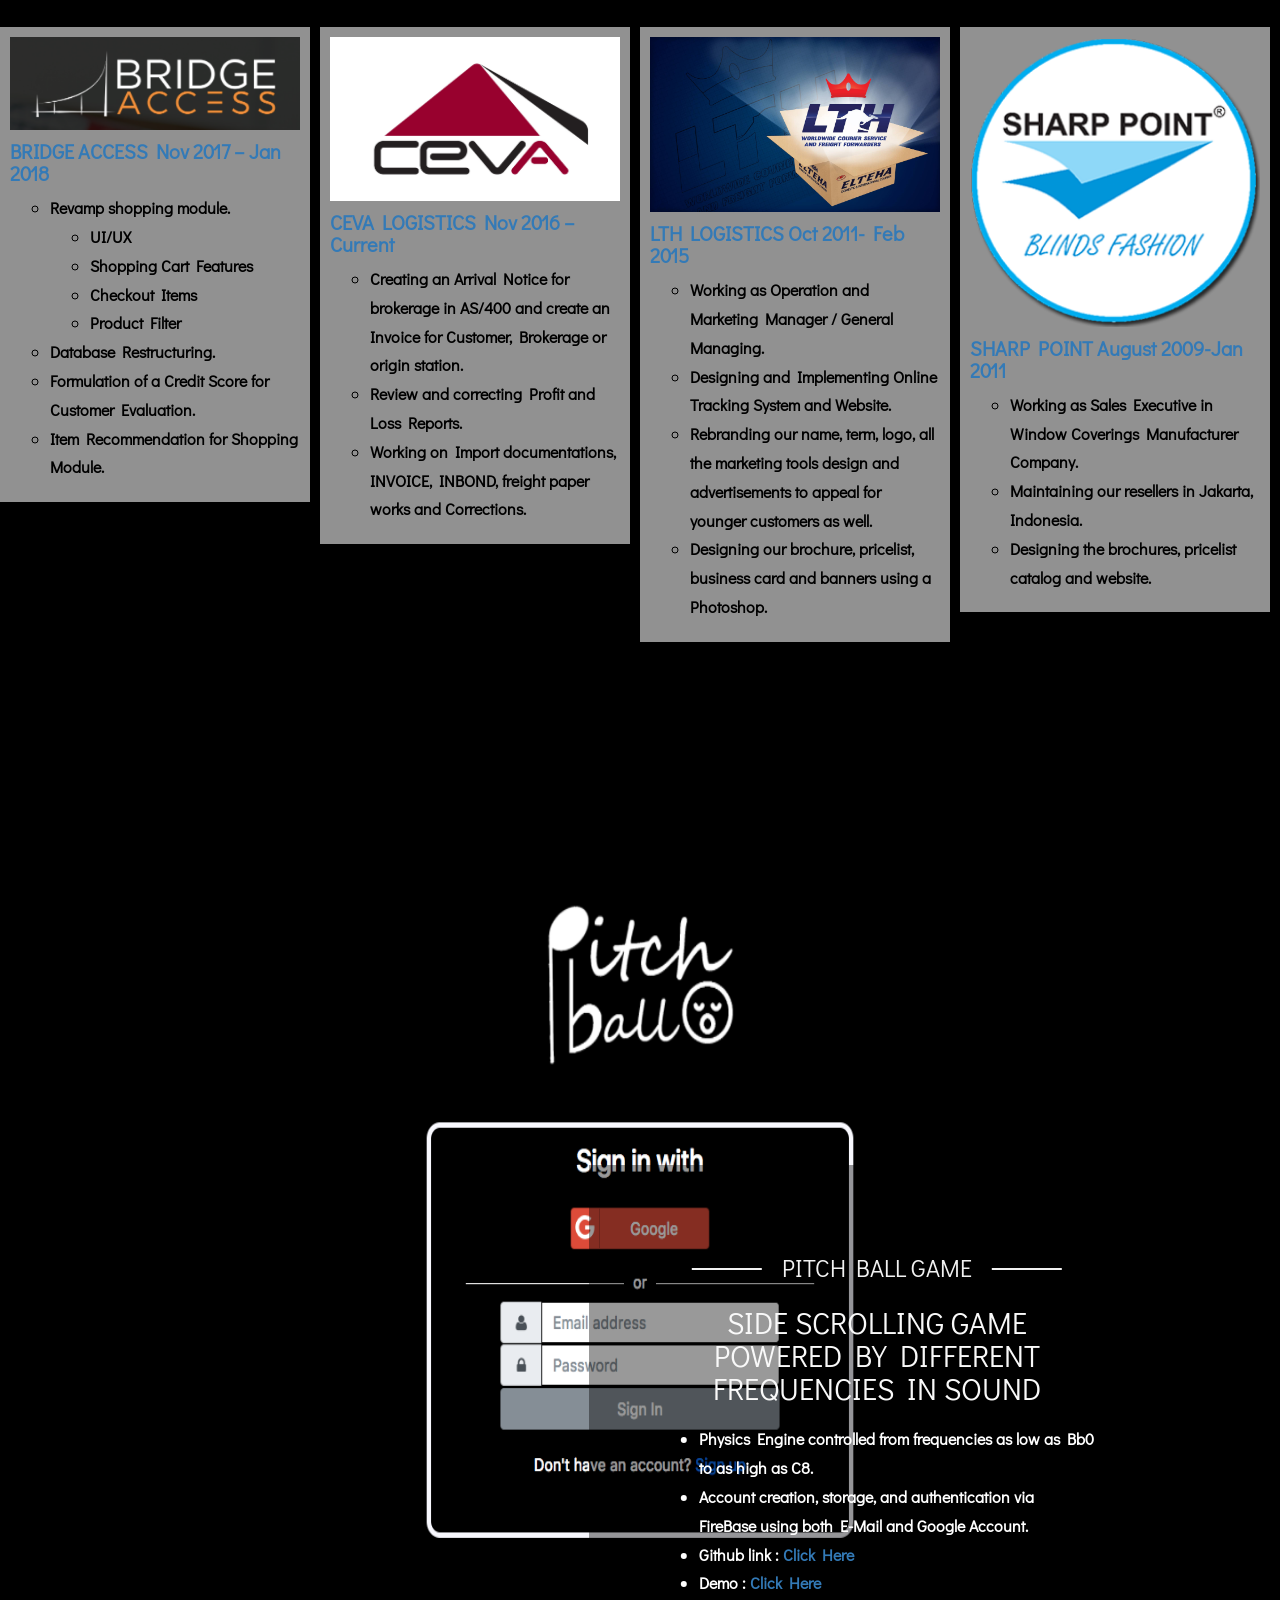
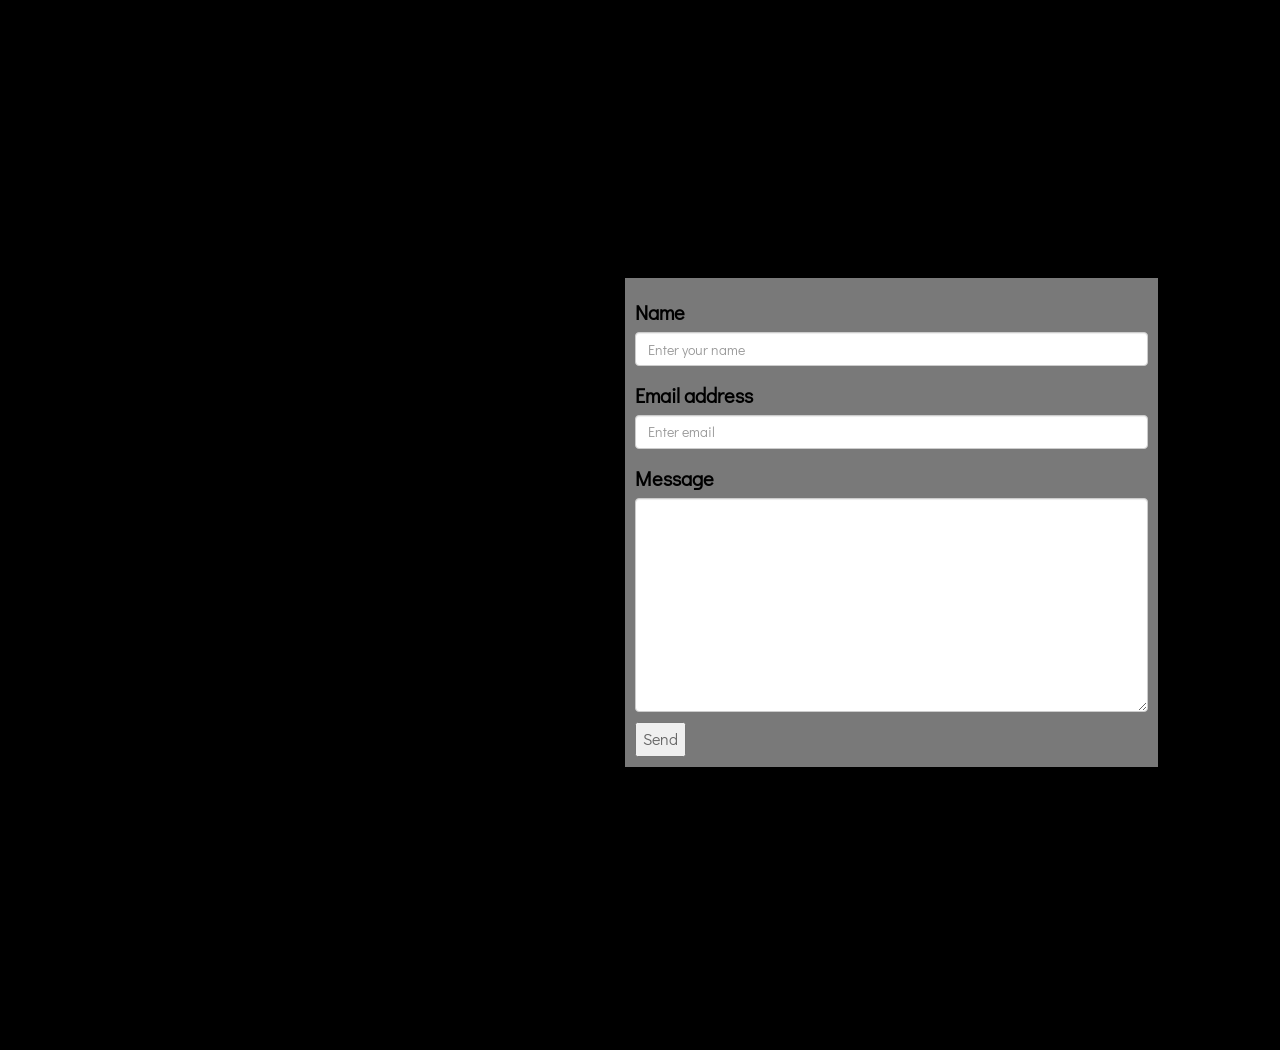
==== commit 6b6bdf0b: "mobile update 1" ====
--- a/index.html
+++ b/index.html
@@ -4,7 +4,7 @@
     <meta charset="UTF-8">
     <meta name="viewport" content="width=device-width, initial-scale=1, shrink-to-fit=no">
     <title>Andre A Gunawan</title>
-    <link rel="stylesheet" href="assets/bootstrap/css/bootstrap.min.css"> 
+    <link rel="stylesheet" href="https://maxcdn.bootstrapcdn.com/bootstrap/3.3.7/css/bootstrap.min.css" integrity="sha384-BVYiiSIFeK1dGmJRAkycuHAHRg32OmUcww7on3RYdg4Va+PmSTsz/K68vbdEjh4u" crossorigin="anonymous">
     <link rel="stylesheet" href="https://cdnjs.cloudflare.com/ajax/libs/font-awesome/4.7.0/css/font-awesome.min.css">
     <link rel="stylesheet" href="assets/css/style.css"> 
     <link href="https://fonts.googleapis.com/css?family=Didact+Gothic" rel="stylesheet">
@@ -24,9 +24,6 @@
     <div class="container">
       <!-- left nav top -->
       <ul class="nav navbar-nav pull-left" style="margin-top: 1%;">
-<!--         <li><a href="#"><span class="glyphicon glyphicon-thumbs-up text-white"></span></a></li>
-        <li><a href="#"><span class="glyphicon glyphicon-globe text-white"></span></a></li>
-        <li><a href="#"><span class="glyphicon glyphicon-pushpin text-white"></span></a></li> -->
         <li class="text-white">FULL STACK WEB DEVELOPER</li>
       </ul>
       <!-- right nav top -->
@@ -35,7 +32,7 @@
         <li><a href="https://www.facebook.com/dr.e166" target="_blank"><i class="fa fa-facebook-square" style="font-size:25px;color:white"></i></a></li>
         <li><a href="https://www.instagram.com/andre_a_gunawan/?hl=en" target="_blank"><i class="fa fa-instagram" style="font-size:25px;color:white"></i></a></li>
         <li><a href="https://github.com/andregunawan" target="_blank"><i class="fa fa-github" style="font-size:25px;color:white"></i></a></li>
-        <!-- <li><a href="mailto:johnandrechen@gmail.com" target="_blank"><i class="fa fa-google" style="font-size:25px;color:white"></i></a></li> -->
+        <li><a href="mailto:johnandrechen@gmail.com" target="_blank"><i class="fa fa-envelope" style="font-size:23px;color:white"></i></a></li>
       </ul>
     </div>
     <div class="dividline light-grey"></div>
@@ -45,8 +42,23 @@
     <div class="container">
         <div class="flex-container">  
             <div class="navbar-header flex-item">
-              <div class="navbar-brand" href="https://github.com/alphadsy">ANDRE A GUNAWAN</div>
-            </div>
+              <div class="navbar-brand" style="font-size: 24px;">FULL STACK WEB DEVELOPER</div>
+              <nav class="navbar navbar-top visible-xs">
+                <div class="container">
+                  <!-- left nav top -->
+                  <ul class="nav navbar-nav" style="width: 120%;text-align: center;">
+                    <li class="text-white" style="font-size: 12px;">ANDRE A GUNAWAN</li>
+
+                    <li><a href="https://www.linkedin.com/in/andre-gunawan-a2a61913a/" target="_blank"><i class="fa fa-linkedin-square" style="font-size:20px;color:white;"></i></a></li>
+                    <li><a href="https://www.facebook.com/dr.e166" target="_blank"><i class="fa fa-facebook-square" style="font-size:20px;color:white;margin-left: -15px;"></i></a></li>
+                    <li><a href="https://www.instagram.com/andre_a_gunawan/?hl=en" target="_blank"><i class="fa fa-instagram" style="font-size:20px;color:white;margin-left: -15px;"></i></a></li>
+                    <li><a href="https://github.com/andregunawan" target="_blank"><i class="fa fa-github" style="font-size:20px;color:white;margin-left: -15px;"></i></a></li>
+                    <li><a href="mailto:johnandrechen@gmail.com" target="_blank"><i class="fa fa-envelope" style="font-size:18px;color:white;margin-left: -15px;"></i></a></li>
+                  </ul>
+                </div>
+              </nav>
+            </div>
+            
             <ul class="nav navbar-nav flex-item hidden-xs pull-right">
                 <li><a class="active" href="#indexID">Home</a></li>
                 <li><a href="#aboutMe">About Me</a></li>
@@ -62,13 +74,13 @@
                   <span class="glyphicon glyphicon-align-justify"></span> 
                 </button>
                 <ul class="dropdown-menu">
-                    <li><a href="#indexID">Home</a></li>
-                    <li><a href="#aboutMe">About Me</a></li>
-                    <li><a href="#skills">Skills</a></li>
-                    <li><a href="#pinBoot">Experience</a></li>
-                    <li><a href="#owlCarousel">Portfolio</a></li>
+                    <li><a href="#indexID" style="color: white;">Home</a></li>
+                    <li><a href="#aboutMe" style="color: white;">About Me</a></li>
+                    <li><a href="#skills" style="color: white;">Skills</a></li>
+                    <li><a href="#pinBoot" style="color: white;">Experience</a></li>
+                    <li><a href="#owlCarousel" style="color: white;">Portfolio</a></li>
                     <li role="separator" class="divider"></li>
-                    <li><a href="#contactID">Contact Me</a></li>
+                    <li><a href="#contactID" style="color: white;">Contact Me</a></li>
                 </ul>
             </div>
         </div>  
@@ -158,77 +170,6 @@
 </div>
 
 <div id="pinBoot" class="pimg3">
-    <!-- <div class="row">
-        <div class="col-md-6"></div>
-        <div class="col-md-5" style="margin-top: 5%; padding-bottom: 5%;">
-
-            <div class="row text-center">
-                <div class="col-md-12 text-left exp">
-                    <h4 style="text-align: center">BRIDGE ACCESS Nov 2017 – Jan 2018</h4>
-                    <ul style="list-style-type:circle">
-                        <li>Revamp shopping module.
-                            <ul>
-                                <li>UI/UX</li>
-                                <li>Shopping Cart Features</li>
-                                <li>Checkout Items</li>
-                                <li>Product Filter</li>
-                            </ul>
-                        </li>
-                        <li>Database Restructuring.</li>
-                        <li>Formulation of a Credit Score for Customer Evaluation.</li>
-                        <li>Item Recommendation for Shopping Module.</li>
-                    </ul>
-                </div>
-            </div>
-
-            <div class="row text-center">
-                <div class="col-md-12 text-left" style="margin-top: 3%">
-                    <h4 style="text-align: center">CEVA LOGISTICS Nov 2016 – Current</h4>
-                    <ul style="list-style-type:circle">
-                        <li>Creating an Arrival Notice for brokerage in AS/400 and create an Invoice for Customer, Brokerage or origin station.</li>
-                        <li>Review and correcting Profit and Loss Reports.</li>
-                        <li>Working on Import documentations, INVOICE, INBOND, freight
-                        paper works and Corrections.</li>
-                    </ul>
-                </div>
-            </div>
-
-            <div class="row text-center">
-                <div class="col-md-12 text-left" style="margin-top: 3%">
-                    <h4 style="text-align: center">LTH LOGISTICS Oct 2011- Feb 2015</h4>
-                    <ul style="list-style-type:circle">
-                        <li>Working as Operation and Marketing Manager / General Managing.</li>
-                        <li>Designing and Implementing Online Tracking System and Website.</li>
-                        <li>Rebranding our name, term, logo, all the marketing tools design and advertisements to appeal for younger customers as well.</li>
-                        <li>Designing our brochure, pricelist, business card and banners using a Photoshop.</li>
-                    </ul>
-                </div>
-            </div>
-
-            <div class="row text-center">
-                <div class="col-md-12 text-left" style="margin-top: 3%">
-                    <h4 style="text-align: center">SHARP POINT August 2009-Jan 2011</h4>
-                    <ul style="list-style-type:circle">
-                        <li>Working as Sales Executive in Window Coverings Manufacturer Company.</li>
-                        <li>Maintaining our resellers in Jakarta, Indonesia.</li>
-                        <li>Designing the brochures, pricelist catalog and website.</li>
-                    </ul>
-                </div>
-            </div>
-        </div>
-        <div class="col-md-1"></div>
-    </div>  -->
-
-<!--     <article class="white-panel"><img src="assets/images/liberty.png" alt="">
-        <h4><a href="https://www.cevalogistics.com/ceva-logistics" target="_blank">CEVA LOGISTICS Nov 2016 – Current</a></h4>
-        <ul style="list-style-type:circle">
-            <li>Creating an Arrival Notice for brokerage in AS/400 and create an Invoice for Customer, Brokerage or origin station.</li>
-            <li>Review and correcting Profit and Loss Reports.</li>
-            <li>Working on Import documentations, INVOICE, INBOND, freight
-            paper works and Corrections.</li>
-        </ul>
-    </article>
- -->
 
       <article class="white-panel"><img src="assets/images/bridge.png" alt="">
         <h4><a href="https://bridgeaccess.life/" target="_blank">BRIDGE ACCESS Nov 2017 – Jan 2018</a></h4>
@@ -288,8 +229,8 @@
         <ul class="text-left">
             <li style="color: white;">Physics Engine controlled from frequencies as low as Bb0 to as high as C8.</li>
             <li style="color: white;">Account creation, storage, and authentication via FireBase using both E-Mail and Google Account.</li>
-            <li style="color: white;">Scoring Leaderboards by user location/regions.</li>
-            <li style="color: white;">Ability to challenge friends and other users.</li>
+<!--             <li style="color: white;">Scoring Leaderboards by user location/regions.</li>
+            <li style="color: white;">Ability to challenge friends and other users.</li> -->
 <!--             <li style="color: white;">Randomized Player Emoji Avatar during each new game.</li> -->
             <li style="color: white;">Github link : <a href="https://github.com/andregunawan/pitch-ball" target="_blank">Click Here</a></li>
             <li style="color: white;">Demo : <a href="https://andregunawan.github.io/pitch-ball/" target="_blank">Click Here</a></li>
@@ -403,6 +344,7 @@
 <script src="assets/javascript/jquery.waypoints.min.js"></script>
 <script src="assets/javascript/app.js"></script>
 <script src="assets/javascript/waypoints.js"></script>
+<script src="https://maxcdn.bootstrapcdn.com/bootstrap/3.3.7/js/bootstrap.min.js" integrity="sha384-Tc5IQib027qvyjSMfHjOMaLkfuWVxZxUPnCJA7l2mCWNIpG9mGCD8wGNIcPD7Txa" crossorigin="anonymous"></script>
 
 </body>
 
--- a/assets/css/style.css
+++ b/assets/css/style.css
@@ -38,7 +38,7 @@
 
 .pimg3{
 /*  background-image:url('../images/expbg.jpg');*/
-  background-image:url('../images/blur-bg.jpg');
+  background-image:url('../images/blur.png');
   min-height:100%;
 }
 
@@ -48,7 +48,7 @@
 }
 
 .pimg5{
-  background-image:url('../images/blur-bg.jpg');
+  background-image:url('../images/blur.png');
   min-height:100%;
 }
 
@@ -173,7 +173,7 @@
 ********************/
 
 .second-bg { 
-    background-image: url(../images/blur-bg.jpg);
+    background-image: url(../images/blur.png);
     background-repeat: no-repeat;
     background-attachment: fixed;
     background-size: 100%;
@@ -555,14 +555,9 @@
    top:-50px;
 } 
 
-.navbar-default .navbar-nav>li>a:focus, .navbar-default .navbar-nav>li>a:hover {
+.navbar-default .navbar-nav>.active>a, .navbar-default .navbar-nav>.active>a:focus, .navbar-default .navbar-nav>.active>a:hover {
     color: orange;
-    background-color: transparent;
-}
-
-.active {
-    color: orange;
-    background-color: transparent;
+     background-color: transparent !important; 
 }
 
 .flex-container {
@@ -666,7 +661,7 @@
     margin-left: 4%;
   }
 
-  .owl-carousel {
+  #owlCarousel { 
     height: 100%;
   }
 
@@ -675,6 +670,7 @@
   }
 
   .slide > img {
+    padding-top: 10%;
     height: 40%;
   }
 
@@ -684,14 +680,7 @@
   width: 70%;
   padding: 0px 0px 0;
   }
-  .slide-content, 
-  .slide-content h3,
-  .slide-content h2,
-  .slide-content p,
-  .slide-content h3:before,
-  .slide-content h3:after {
-    transition: all 2s ease;
-  }
+
   .slide-content h3 {
     font-size: 14px;
   }
@@ -709,6 +698,11 @@
 
   .slide-content li {
     font-size: 12px;
+  }
+
+  .dropdown-menu {
+    background: rgba(242, 242, 242, 0.6);
+    box-shadow: 0px 1px 2px rgba(0, 0, 0, 0.3);
   }
 
 }
